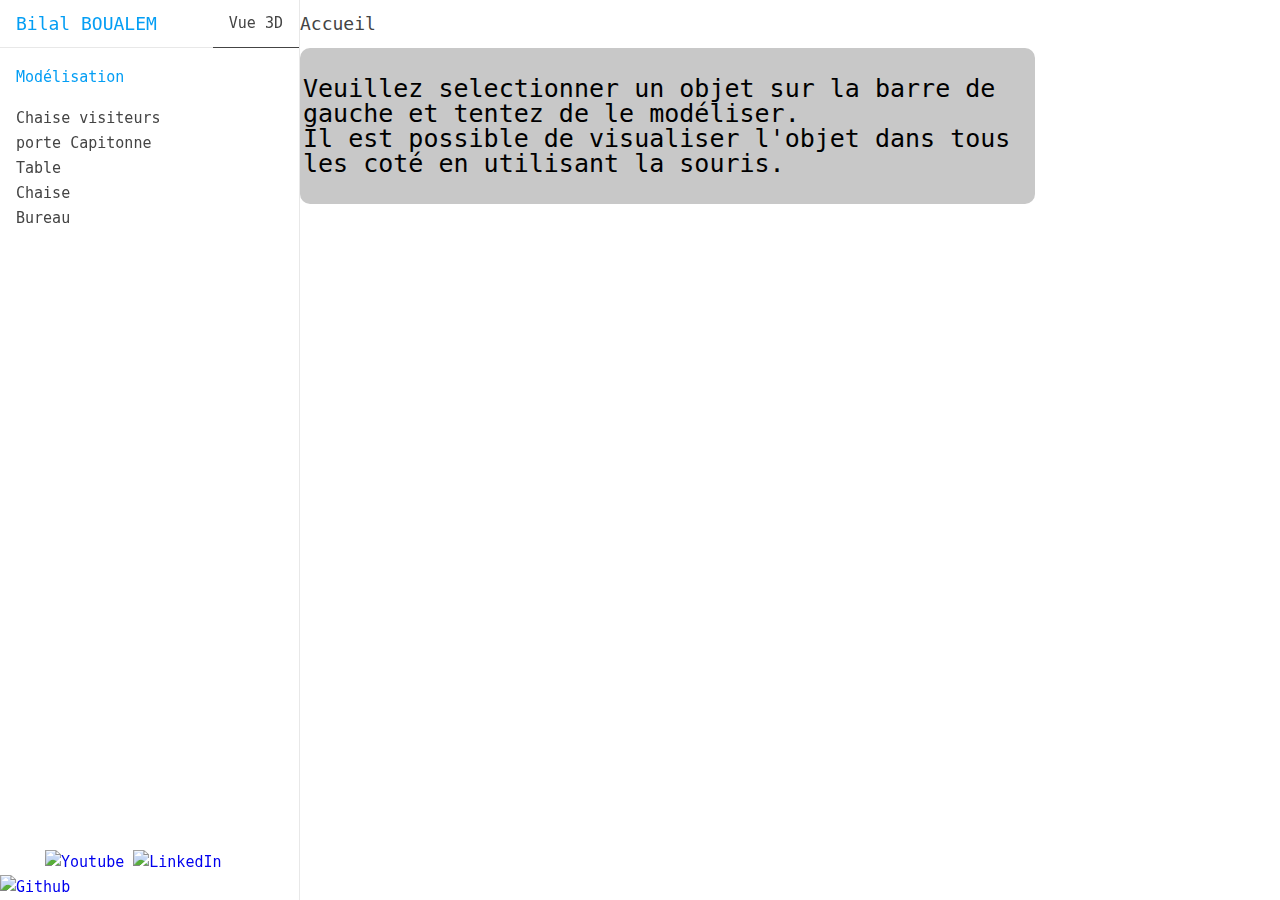
==== index.html @ cc94a3b5 "webpagesCommit" ====
<!DOCTYPE html>
<html lang="fr">

<head>
        <meta charset="utf-8">
        <title>Exercices</title>
        <link rel="stylesheet" type="text/css" href="./style/main.css">
       <!---  <base href="./">
   <script src="https://threejs.org/build/three.min.js"></script>--->
</head>
<body>
    <div id="panel">
        <div id="header">
                <h1><a href="mailto:boualem.bilal@yahoo.com">Bilal BOUALEM</a></h1>

				<div id="sections">
					<!--<a href="aide.html" target="viewer">Aide</a> lien pour aider-->
					<span class="selected">Vue 3D</span>
				</div>
        </div>
        <div id="panelScrim"></div>
        <div id="content"></div>
        <div id="footer">
                <a href="mailto:boualem.bilal@yahoo.co" title="Email" target="_blank"><img src="./media/at.png"  alt="Email"></a>

                <a href="https://www.youtube.com/channel/UCPRaXcVk4d4HrN5D4ItFrIw" title="Youtube" target="_blank"><img src="http://info.nvidianews.com/rs/nvidia/images/nv-social_icons-gaming-yt.png"  alt="Youtube"></a>

                <a href="https://www.linkedin.com/in/bilal-boualem" title="LinkedIn" target="_blank"><img src="http://info.nvidianews.com/rs/nvidia/images/nv-social_icons-gaming-li.png" alt="LinkedIn"></a>

                <a href="https://github.com/boualemb" title="Github" target="_blank"><img src="http://www.iconninja.com/files/705/273/225/logo-github-icon.png" height="35" width="35"  alt="Github"></a>
        </div>
    </div>
    <iframe id="viewer" name="viewer" allowfullscreen allowvr onmousewheel=""></iframe>
    <script src="./js/exercices.js"></script>
    <script src="./js/main.js">

    </script>

</body>
</html>
---- style/main.css ----
:root {
	color-scheme: light dark;

	--background-color: #fff;

	--color-blue: #049EF4;
	--text-color: #444;
	--secondary-text-color: #9e9e9e;

	--font-size: 16px;
	--line-height: 26px;

	--border-style: 1px solid #E8E8E8;
	--header-height: 48px;
	--panel-width: 300px;
	--panel-padding: 16px;
	--icon-size: 20px;
}

@media (prefers-color-scheme: dark) {

	:root {
		--background-color: #222;

		--text-color: #bbb;
		--secondary-text-color: #666;

		--border-style: 1px solid #444;
	}

}

@font-face {
	font-family: 'Roboto Mono';
	src: local('Roboto Mono'), local('RobotoMono-Regular'), url('../files/RobotoMono-Regular.woff2') format('woff2');
	font-style: normal;
	font-weight: 400;
}

@font-face {
	font-family: 'Roboto Mono';
	src: local('Roboto Mono Medium'), local('RobotoMono-Medium'), url('../files/RobotoMono-Medium.woff2') format('woff2');
	font-style: normal;
	font-weight: 500;
}

* {
	box-sizing: border-box;
	-webkit-font-smoothing: antialiased;
	-moz-osx-font-smoothing: grayscale;
}

html, body {
	height: 100%;
}

html {
	font-size: calc(var(--font-size) - 1px);
	line-height: calc(var(--line-height) - 1px);
}

body {
	font-family: 'Roboto Mono', monospace;
	margin: 0px;
	color: var(--text-color);
	background-color: var(--background-color);
}

a {
	text-decoration: none;
}

h1 {
	font-size: 18px;
	line-height: 24px;
	font-weight: 500;
}

h2 {
	padding: 0;
	margin: 16px 0;
	font-size: calc(var(--font-size) - 1px);
	line-height: var(--line-height);
	font-weight: 500;
	color: var(--color-blue);
}

h3 {
	margin: 0;
	font-weight: 500;
	font-size: calc(var(--font-size) - 1px);
	line-height: var(--line-height);
	color: var(--secondary-text-color);
}

h1 a {
	color: var(--color-blue);
}

#header {
	display: flex;
	height: var(--header-height);
	border-bottom: var(--border-style);
	align-items: center;
}
#header h1 {
	padding-left: var(--panel-padding);
	flex: 1;
	display: flex;
	align-items: center;
	color: var(--color-blue);
}
#header #version {
	border: 1px solid var(--color-blue);
	color: var(--color-blue);
	border-radius: 4px;
	line-height: 16px;
	padding: 0px 2px;
	margin-left: 6px;
	font-size: .9rem;
}

#panel {
	position: fixed;
	z-index: 100;
	left: 0px;
	width: var(--panel-width);
	height: 100%;
	overflow: auto;
	border-right: var(--border-style);
	display: flex;
	flex-direction: column;
	transition: 0s 0s height;
}

	#panel #exitSearchButton {
		width: 48px;
		height: 48px;
		display: none;
		background-color: var(--text-color);
		background-size: var(--icon-size);
		-webkit-mask-image: url(../files/ic_close_black_24dp.svg);
		-webkit-mask-position: 50% 50%;
		-webkit-mask-repeat: no-repeat;
		mask-image: url(../files/ic_close_black_24dp.svg);
		mask-position: 50% 50%;
		mask-repeat: no-repeat;
		cursor: pointer;
		margin-right: 0px;
	}

	#panel.searchFocused #exitSearchButton {
		display: block;
	}

	#panel.searchFocused #language {
		display: none;
	}

	#panel.searchFocused #filter {
		-webkit-mask-image: none;
		mask-image: none;
		background-color: inherit;
		padding-left: 0;
	}

	#panel #expandButton {
		width: 48px;
		height: 48px;
		margin-right: 4px;
		margin-left: 4px;
		display: none;
		cursor: pointer;
		background-color: var(--text-color);
		background-size: var(--icon-size);
		-webkit-mask-image: url(../files/ic_menu_black_24dp.svg);
		-webkit-mask-position: 50% 50%;
		-webkit-mask-repeat: no-repeat;
		mask-image: url(../files/ic_menu_black_24dp.svg);
		mask-position: 50% 50%;
		mask-repeat: no-repeat;
	}

	#panel #sections {
		display: flex;
		justify-content: center;
		z-index: 1000;
		position: relative;
		height: 100%;
		align-items: center;
		font-weight: 500;
	}

	#panel #sections * {
		padding: 0 var(--panel-padding);
		height: 100%;
		position: relative;
		display: flex;
		justify-content: center;
		align-items: center;
	}
	#panel #sections .selected:after {
		content: "";
		position: absolute;
		left: 0;
		right: 0;
		bottom: -1px;
		border-bottom: 1px solid var(--text-color);
	}
	#panel #sections a {
		color: var(--secondary-text-color);
	}

	body.home #panel #sections {
		display: none;
	}

#panel #inputWrapper {
	display: flex;
	align-items: center;
	height: var(--header-height);
	padding: 0 0 0 var(--panel-padding);
	position: relative;
	background: var(--background-color);
}
#panel #inputWrapper:after {
	position: absolute;
	left: 0;
	right: 0;
	bottom: 0;
	border-bottom: var(--border-style);
	content: "";
}

	#panel #filter {
		flex: 1;
		width: 100%;
		padding: 0 36px;
		font-size: 1rem;
		font-weight: 500;
		color: var(--text-color);
		outline: none;
		border: 0px;
		background-color: var(--text-color);
		background-size: var(--icon-size);
		-webkit-mask-image: url(../files/ic_search_black_24dp.svg);
		-webkit-mask-position: 0 50%;
		-webkit-mask-repeat: no-repeat;
		mask-image: url(../files/ic_search_black_24dp.svg);
		mask-position: 0 50%;
		mask-repeat: no-repeat;
		font-family: 'Roboto Mono', monospace;
	}

	#panel #language {
		font-family: 'Roboto Mono', monospace;
		font-size: 1rem;
		line-height: 1rem;
		font-weight: 500;
		color: var(--text-color);
		border: 0px;
		background-color: var(--text-color);
		background-size: var(--icon-size);
		-webkit-mask-image: url(ic_arrow_drop_down_black_24dp.svg);
		-webkit-mask-position: right center;
		-webkit-mask-repeat: no-repeat;
		mask-image: url(ic_arrow_drop_down_black_24dp.svg);
		mask-position: right center;
		mask-repeat: no-repeat;
		padding: 2px 24px 4px 24px;
		-webkit-appearance: none;
		-moz-appearance: none;
		appearance: none;
		margin-right: 10px;
	}

		#panel #language:focus {
			outline: none;
		}

	#contentWrapper {
		flex: 1;
		overflow: hidden;
		display: flex;
		flex-direction: column;
		transform: translate3d(0,0,0);
	}
	#panel #content {
		flex: 1;
		overflow-y: auto;
		overflow-x: hidden;
		-webkit-overflow-scrolling: touch;
		padding: 0 var(--panel-padding) var(--panel-padding) var(--panel-padding);
	}

		#panel #content ul {
			list-style-type: none;
			padding: 0px;
			margin: 0px 0 20px 0;
		}
		#panel #content ul li {
			margin: 1px 0;
		}

		#panel #content h2 {
			margin-top: 32px;
			border-top: var(--border-style);
			padding-top: 12px;
		}

		#panel #content h2:first-child {
			margin-top: 16px !important;
			border-top: none;
			padding-top: 0;
		}

		#panel #content a {
			position: relative;
			color: var(--text-color);
		}

		#panel #content a:hover,
		#panel #content a:hover .spacer,
		#panel #content .selected {
			color: var(--color-blue);
		}

		#panel #content .selected {
			text-decoration: underline;
		}

		#panel #content .hidden {
			display: none !important;
		}

		body.home #panel #content h2 {
			margin-bottom: 2px;
			padding-bottom: 0px;
			margin-top: 18px;
			border-top: none;
			padding-top: 6px;
		}

.spacer {
	color: var(--secondary-text-color);
	margin-left: 2px;
	padding-right: 2px;
}

#viewer,
iframe {
	position: absolute;
	border: 0px;
	left: 0;
	right: 0;
	width: 100%;
	height: 100%;
	overflow: auto;
}

#viewer {
	padding-left: var(--panel-width);
}

#button {
	position: fixed;
	bottom: 16px;
	right: 16px;

	padding: 12px;
	border-radius: 50%;
	margin-bottom: 0px;

	background-color: #FFF;
	opacity: .9;
	z-index: 999;

	box-shadow: 0 0 4px rgba(0,0,0,.15);
}
	#button:hover {
		cursor: pointer;
		opacity: 1;
	}
	#button img {
		display: block;
		width: var(--icon-size);
	}

	#button.text {
		border-radius: 25px;
		padding-right: 20px;
		padding-left: 20px;
		color: var(--color-blue);
		opacity: 1;
		font-weight: 500;
	}


#projects {
	display: grid;
	grid-template-columns: repeat(6, 1fr);
	line-height: 0;
}
#projects a {
	overflow: hidden;
}
#projects a img {
	width: 100%;
	transform: scale(1.0);
	transition: 0.15s transform;
}
#projects a:hover img {
	transform: scale(1.08);
}



@media all and ( min-width: 1500px ) {
	#projects {
		grid-template-columns: repeat(7, 1fr);
	}
}

@media all and ( min-width: 1700px ) {
	:root {
		--panel-width: 360px;
		--font-size: 18px;
		--line-height: 28px;
		--header-height: 56px;
		--icon-size: 24px;
	}
	#projects {
		grid-template-columns: repeat(8, 1fr);
	}
}

@media all and ( min-width: 1900px ) {

	#projects {
		grid-template-columns: repeat(9, 1fr);
	}

}

@media all and ( max-width: 1300px ) {
	#projects {
		grid-template-columns: repeat(6, 1fr);
	}
}

@media all and ( max-width: 1100px ) {
	#projects {
		grid-template-columns: repeat(5, 1fr);
	}
}

@media all and ( max-width: 900px ) {
	#projects {
		grid-template-columns: repeat(4, 1fr);
	}
}

@media all and ( max-width: 700px ) {
	#projects {
		grid-template-columns: repeat(3, 1fr);
	}
}


/* mobile */

@media all and ( max-width: 640px ) {

	:root {
		--header-height: 56px;
		--icon-size: 24px;
	}

	#projects {
		grid-template-columns: repeat(2, 1fr);
	}

	#panel #expandButton {
		display: block;
	}
	#panel {
		position: absolute;
		left: 0;
		top: 0;
		width: 100%;
		right: 0;
		z-index: 1000;
		overflow-x: hidden;
		transition: 0s 0s height;
		border: none;
		height: var(--header-height);
		transition: 0s 0.2s height;
	}
	#panel.open {
		height: 100%;
		transition: 0s 0s height;
	}

	#panelScrim {
		pointer-events: none;
		background-color: rgba(0,0,0,0);
		position: absolute;
		left: 0;
		right: 0;
		top: 0;
		bottom: 0;
		z-index: 1000;
		pointer-events: none;
		transition: .2s background-color;
	}
	#panel.open #panelScrim {
		pointer-events: auto;
		background-color: rgb(36, 36, 36, 0.4);
	}
	#contentWrapper {
		position: absolute;
		right: 0;
		top: 0;
		bottom: 0;
		background: var(--background-color);
		box-shadow: 0 0 8px rgba(0,0,0,.1);
		width: calc(100vw - 60px);
		max-width: 360px;
		z-index: 10000;
		transition: .25s transform;
		overflow-x: hidden;
		margin-right: -380px;
		line-height: 2rem;
	}
	#panel.open #contentWrapper {
		transform: translate3d(-380px, 0 ,0);
	}
	#viewer,
	iframe {
		left: 0;
		top: var(--header-height);
		width: 100%;
		height: calc(100% - var(--header-height));
	}
	#viewer {
		padding-left: 0;
	}
}
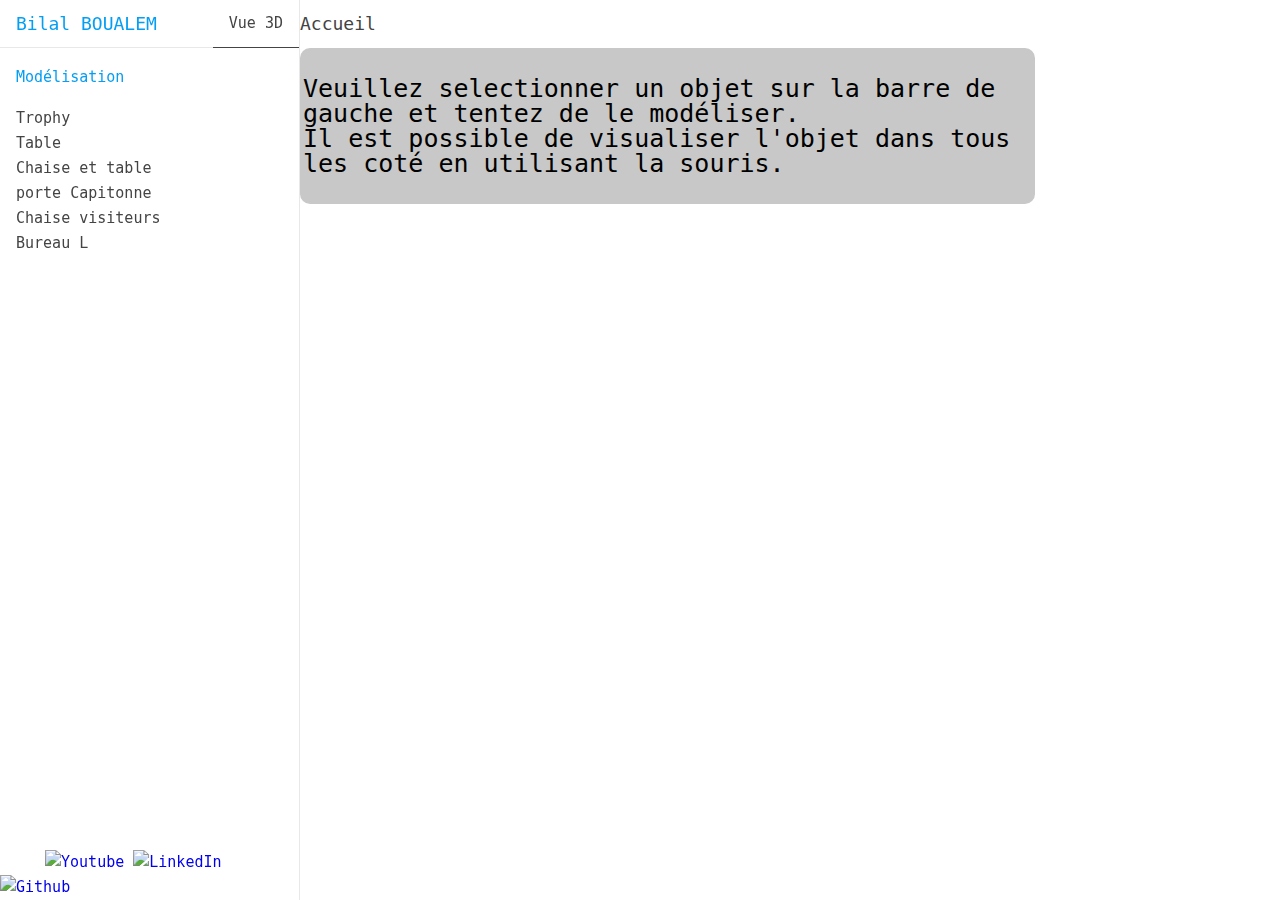
==== commit a1eb48c0: "update Title" ====
--- a/index.html
+++ b/index.html
@@ -3,7 +3,7 @@
 
 <head>
         <meta charset="utf-8">
-        <title>Exercices</title>
+        <title>Vue 3D</title>
         <link rel="stylesheet" type="text/css" href="./style/main.css">
        <!---  <base href="./">
    <script src="https://threejs.org/build/three.min.js"></script>--->
